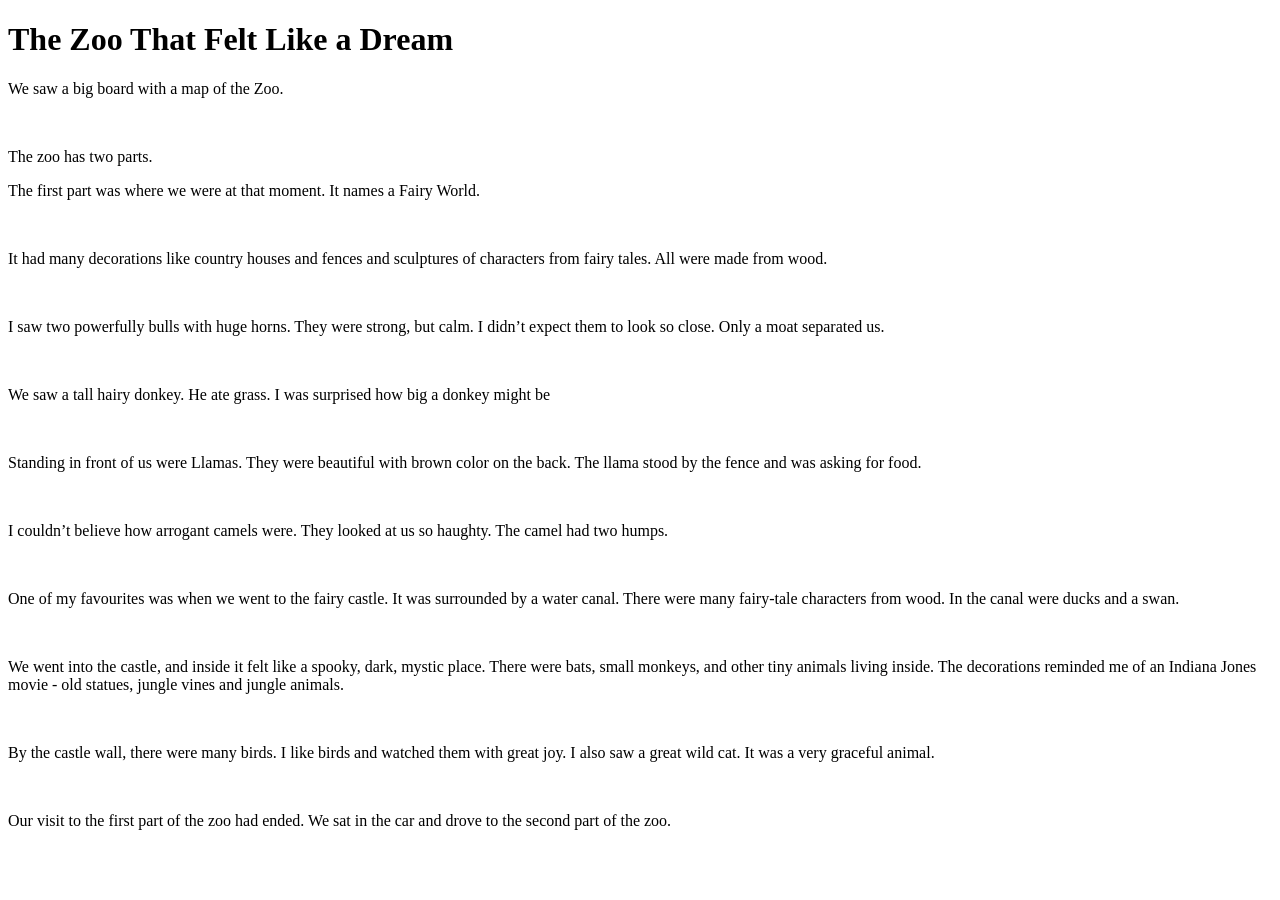
==== web/src/main/resources/templates/catalogue/articles/zoo-part-1.html @ 844b0ada "add first article controller & first text article html" ====
<!DOCTYPE html>
<html lang="en">
<head>
    <meta charset="UTF-8">
    <title>ZOO &dash; First Part</title>
</head>
<body>
<header></header>
<main>
    <h1>The Zoo That Felt Like a Dream</h1>
    <p>We saw a big board with a map of the Zoo.</p>
    <img data-th-src="@{/images/zoo-part-1/1-map.jpg}">
    <p>The zoo has two parts.</p>
    <p>The first part was where we were at that moment. It names a Fairy World.</p>
    <img data-th-src="@{/images/zoo-part-1/2-fairy-world}">
    <p>It had many decorations like country houses and fences and sculptures of characters from fairy tales.
        All were made from wood.</p>
    <img data-th-src="@{/images/zoo-part-1/3-animal-house}">
    <p>I saw two powerfully bulls with huge horns.
        They were strong, but calm.
        I didn’t expect them to look so close. Only a moat separated us.</p>
    <img data-th-src="@{/images/zoo-part-1/4-bull}" alt="">
    <p>We saw a tall hairy donkey. He ate grass. I was surprised how big a donkey might be</p>
    <img data-th-src="@{/images/zoo-part-1/5-donkey}">
    <p>Standing in front of us were Llamas. They were beautiful with brown color on the back.
        The llama stood by the fence and was asking for food.</p>
    <img data-th-src="@{/images/zoo-part-1/6-llama}">
    <p>I couldn’t believe how arrogant camels were. They looked at us so haughty. The camel had two humps.</p>
    <img data-th-src="@{/images/zoo-part-1/7-camel}">
    <p>One of my favourites was when we went to the fairy castle. It was surrounded by a water canal.
        There were many fairy-tale characters from wood. In the canal were ducks and a swan.</p>
    <img data-th-src="@{/images/zoo-part-1/8-canal}">
    <img data-th-src="@{/images/zoo-part-1/9-fairy-castle}">
    <img data-th-src="@{/images/zoo-part-1/10-castle}">
    <p>We went into the castle, and inside it felt like a spooky, dark, mystic place.
        There were bats, small monkeys, and other tiny animals living inside.
        The decorations reminded me of an Indiana Jones movie - old statues, jungle vines and jungle animals.</p>
    <img data-th-src="@{/images/zoo-part-1/11-inside-castle}">
    <img data-th-src="@{/images/zoo-part-1/11-inside-castle-little}">
    <img data-th-src="@{/images/zoo-part-1/12-inside-castle-bat}">
    <p>By the castle wall, there were many birds. I like birds and watched them with great joy.
        I also saw a great wild cat. It was a very graceful animal.</p>
    <img data-th-src="@{/images/zoo-part-1/13-bird-pheasant}">
    <img data-th-src="@{/images/zoo-part-1/14-cat}">
    <img data-th-src="@{/images/zoo-part-1/15-cock}">
    <img data-th-src="@{/images/zoo-part-1/16-albatross}">
    <p>Our visit to the first part of the zoo had ended.
        We sat in the car and drove to the second part of the zoo.</p>
    <img data-th-src="@{/images/zoo-part-1/17-goodbye}">
</main>
<footer></footer>
</body>
</html>
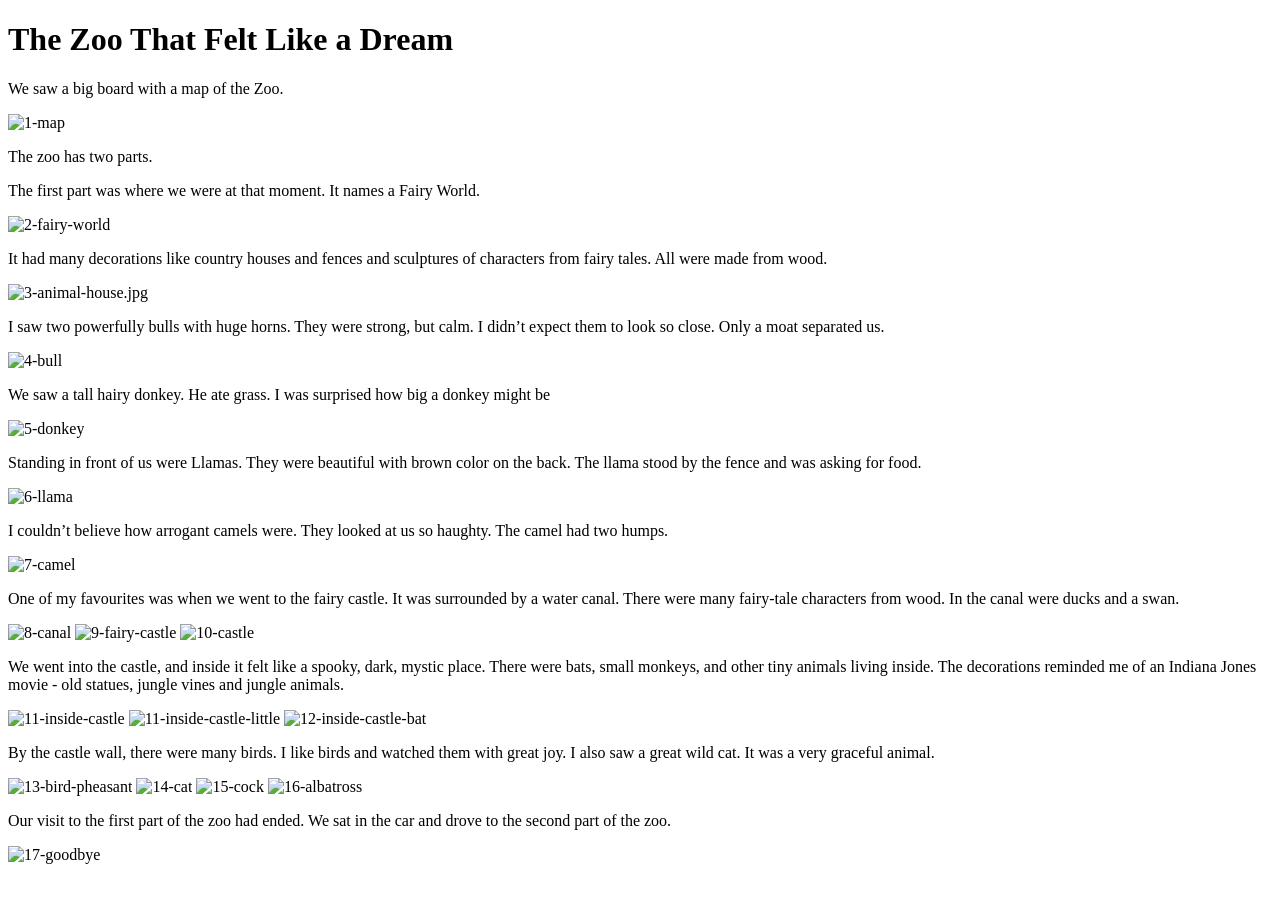
==== commit 813b5bc3: "add grid style for article" ====
--- a/web/src/main/resources/templates/catalogue/articles/zoo-part-1.html
+++ b/web/src/main/resources/templates/catalogue/articles/zoo-part-1.html
@@ -3,51 +3,55 @@
 <head>
     <meta charset="UTF-8">
     <title>ZOO &dash; First Part</title>
+    <link rel="stylesheet" data-th-href="@{/css/styles.css}">
 </head>
 <body>
+<div class="container">
 <header></header>
 <main>
-    <h1>The Zoo That Felt Like a Dream</h1>
-    <p>We saw a big board with a map of the Zoo.</p>
-    <img data-th-src="@{/images/zoo-part-1/1-map.jpg}">
-    <p>The zoo has two parts.</p>
-    <p>The first part was where we were at that moment. It names a Fairy World.</p>
-    <img data-th-src="@{/images/zoo-part-1/2-fairy-world}">
-    <p>It had many decorations like country houses and fences and sculptures of characters from fairy tales.
-        All were made from wood.</p>
-    <img data-th-src="@{/images/zoo-part-1/3-animal-house}">
-    <p>I saw two powerfully bulls with huge horns.
-        They were strong, but calm.
-        I didn’t expect them to look so close. Only a moat separated us.</p>
-    <img data-th-src="@{/images/zoo-part-1/4-bull}" alt="">
-    <p>We saw a tall hairy donkey. He ate grass. I was surprised how big a donkey might be</p>
-    <img data-th-src="@{/images/zoo-part-1/5-donkey}">
-    <p>Standing in front of us were Llamas. They were beautiful with brown color on the back.
-        The llama stood by the fence and was asking for food.</p>
-    <img data-th-src="@{/images/zoo-part-1/6-llama}">
-    <p>I couldn’t believe how arrogant camels were. They looked at us so haughty. The camel had two humps.</p>
-    <img data-th-src="@{/images/zoo-part-1/7-camel}">
-    <p>One of my favourites was when we went to the fairy castle. It was surrounded by a water canal.
-        There were many fairy-tale characters from wood. In the canal were ducks and a swan.</p>
-    <img data-th-src="@{/images/zoo-part-1/8-canal}">
-    <img data-th-src="@{/images/zoo-part-1/9-fairy-castle}">
-    <img data-th-src="@{/images/zoo-part-1/10-castle}">
-    <p>We went into the castle, and inside it felt like a spooky, dark, mystic place.
-        There were bats, small monkeys, and other tiny animals living inside.
-        The decorations reminded me of an Indiana Jones movie - old statues, jungle vines and jungle animals.</p>
-    <img data-th-src="@{/images/zoo-part-1/11-inside-castle}">
-    <img data-th-src="@{/images/zoo-part-1/11-inside-castle-little}">
-    <img data-th-src="@{/images/zoo-part-1/12-inside-castle-bat}">
-    <p>By the castle wall, there were many birds. I like birds and watched them with great joy.
-        I also saw a great wild cat. It was a very graceful animal.</p>
-    <img data-th-src="@{/images/zoo-part-1/13-bird-pheasant}">
-    <img data-th-src="@{/images/zoo-part-1/14-cat}">
-    <img data-th-src="@{/images/zoo-part-1/15-cock}">
-    <img data-th-src="@{/images/zoo-part-1/16-albatross}">
-    <p>Our visit to the first part of the zoo had ended.
-        We sat in the car and drove to the second part of the zoo.</p>
-    <img data-th-src="@{/images/zoo-part-1/17-goodbye}">
+        <h1>The Zoo That Felt Like a Dream</h1>
+        <p>We saw a big board with a map of the Zoo.</p>
+        <img data-th-src="@{/images/zoo-part-1/1-map.jpg}" alt="1-map">
+        <p>The zoo has two parts.</p>
+        <p>The first part was where we were at that moment. It names a Fairy World.</p>
+        <img data-th-src="@{/images/zoo-part-1/2-fairy-world.jpg}" alt="2-fairy-world">
+        <p>It had many decorations like country houses and fences and sculptures of characters from fairy tales.
+            All were made from wood.</p>
+        <img data-th-src="@{/images/zoo-part-1/3-animal-house.jpg}" alt="3-animal-house.jpg">
+        <p>I saw two powerfully bulls with huge horns.
+            They were strong, but calm.
+            I didn’t expect them to look so close. Only a moat separated us.</p>
+        <img data-th-src="@{/images/zoo-part-1/4-bull.jpg}" alt="4-bull">
+        <p>We saw a tall hairy donkey. He ate grass. I was surprised how big a donkey might be</p>
+        <img data-th-src="@{/images/zoo-part-1/5-donkey.jpg}" alt="5-donkey">
+        <p>Standing in front of us were Llamas. They were beautiful with brown color on the back.
+            The llama stood by the fence and was asking for food.</p>
+        <img data-th-src="@{/images/zoo-part-1/6-llama.jpg}" alt="6-llama">
+        <p>I couldn’t believe how arrogant camels were. They looked at us so haughty. The camel had two humps.</p>
+        <img data-th-src="@{/images/zoo-part-1/7-camel.jpg}" alt="7-camel">
+        <p>One of my favourites was when we went to the fairy castle. It was surrounded by a water canal.
+            There were many fairy-tale characters from wood. In the canal were ducks and a swan.</p>
+        <img data-th-src="@{/images/zoo-part-1/8-canal.jpg}" alt="8-canal">
+        <img data-th-src="@{/images/zoo-part-1/9-fairy-castle.jpg}" alt="9-fairy-castle">
+        <img data-th-src="@{/images/zoo-part-1/10-castle.jpg}" alt="10-castle">
+        <p>We went into the castle, and inside it felt like a spooky, dark, mystic place.
+            There were bats, small monkeys, and other tiny animals living inside.
+            The decorations reminded me of an Indiana Jones movie - old statues, jungle vines and jungle animals.</p>
+        <img data-th-src="@{/images/zoo-part-1/11-inside-castle.jpg}" alt="11-inside-castle">
+        <img data-th-src="@{/images/zoo-part-1/11-inside-castle-little.jpg}" alt="11-inside-castle-little">
+        <img data-th-src="@{/images/zoo-part-1/12-inside-castle-bat.jpg}" alt="12-inside-castle-bat">
+        <p>By the castle wall, there were many birds. I like birds and watched them with great joy.
+            I also saw a great wild cat. It was a very graceful animal.</p>
+        <img data-th-src="@{/images/zoo-part-1/13-bird-pheasant.jpg}" alt="13-bird-pheasant">
+        <img data-th-src="@{/images/zoo-part-1/14-cat.jpg}" alt="14-cat">
+        <img data-th-src="@{/images/zoo-part-1/15-cock.jpg}" alt="15-cock">
+        <img data-th-src="@{/images/zoo-part-1/16-albatross.jpg}" alt="16-albatross">
+        <p>Our visit to the first part of the zoo had ended.
+            We sat in the car and drove to the second part of the zoo.</p>
+        <img data-th-src="@{/images/zoo-part-1/17-goodbye.jpg}" alt="17-goodbye">
 </main>
 <footer></footer>
+<header></header>
+</div>
 </body>
 </html>
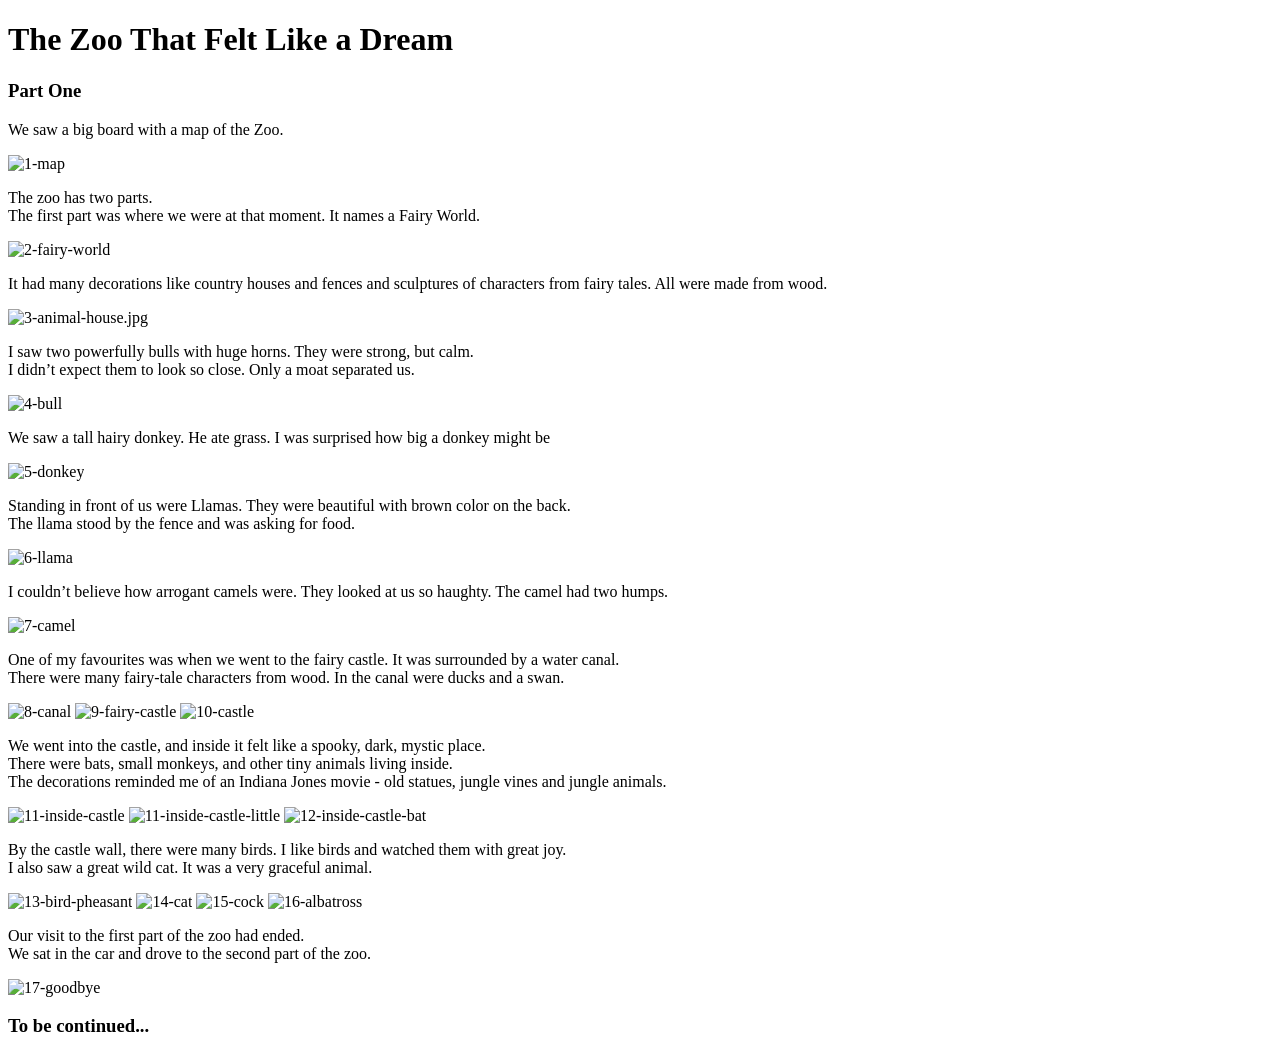
==== commit 3dd7ad3a: "write some articles" ====
--- a/web/src/main/resources/templates/catalogue/articles/zoo-part-1.html
+++ b/web/src/main/resources/templates/catalogue/articles/zoo-part-1.html
@@ -4,54 +4,59 @@
     <meta charset="UTF-8">
     <title>ZOO &dash; First Part</title>
     <link rel="stylesheet" data-th-href="@{/css/styles.css}">
+    <link rel="stylesheet" href="https://fonts.googleapis.com/css2?family=Open+Sans&display=swap">
 </head>
 <body>
 <div class="container">
-<header></header>
-<main>
+    <header></header>
+    <main>
+        <div class="strip-links"></div>
+        <div class="strip-right"></div>
         <h1>The Zoo That Felt Like a Dream</h1>
+        <h3>Part One</h3>
         <p>We saw a big board with a map of the Zoo.</p>
         <img data-th-src="@{/images/zoo-part-1/1-map.jpg}" alt="1-map">
-        <p>The zoo has two parts.</p>
-        <p>The first part was where we were at that moment. It names a Fairy World.</p>
+        <p>The zoo has two parts.<br>
+            The first part was where we were at that moment. It names a Fairy World.</p>
         <img data-th-src="@{/images/zoo-part-1/2-fairy-world.jpg}" alt="2-fairy-world">
         <p>It had many decorations like country houses and fences and sculptures of characters from fairy tales.
             All were made from wood.</p>
         <img data-th-src="@{/images/zoo-part-1/3-animal-house.jpg}" alt="3-animal-house.jpg">
         <p>I saw two powerfully bulls with huge horns.
-            They were strong, but calm.
+            They were strong, but calm.<br>
             I didn’t expect them to look so close. Only a moat separated us.</p>
         <img data-th-src="@{/images/zoo-part-1/4-bull.jpg}" alt="4-bull">
         <p>We saw a tall hairy donkey. He ate grass. I was surprised how big a donkey might be</p>
         <img data-th-src="@{/images/zoo-part-1/5-donkey.jpg}" alt="5-donkey">
-        <p>Standing in front of us were Llamas. They were beautiful with brown color on the back.
+        <p>Standing in front of us were Llamas. They were beautiful with brown color on the back.<br>
             The llama stood by the fence and was asking for food.</p>
         <img data-th-src="@{/images/zoo-part-1/6-llama.jpg}" alt="6-llama">
         <p>I couldn’t believe how arrogant camels were. They looked at us so haughty. The camel had two humps.</p>
         <img data-th-src="@{/images/zoo-part-1/7-camel.jpg}" alt="7-camel">
-        <p>One of my favourites was when we went to the fairy castle. It was surrounded by a water canal.
+        <p>One of my favourites was when we went to the fairy castle. It was surrounded by a water canal.<br>
             There were many fairy-tale characters from wood. In the canal were ducks and a swan.</p>
         <img data-th-src="@{/images/zoo-part-1/8-canal.jpg}" alt="8-canal">
         <img data-th-src="@{/images/zoo-part-1/9-fairy-castle.jpg}" alt="9-fairy-castle">
         <img data-th-src="@{/images/zoo-part-1/10-castle.jpg}" alt="10-castle">
-        <p>We went into the castle, and inside it felt like a spooky, dark, mystic place.
-            There were bats, small monkeys, and other tiny animals living inside.
+        <p>We went into the castle, and inside it felt like a spooky, dark, mystic place.<br>
+            There were bats, small monkeys, and other tiny animals living inside.<br>
             The decorations reminded me of an Indiana Jones movie - old statues, jungle vines and jungle animals.</p>
         <img data-th-src="@{/images/zoo-part-1/11-inside-castle.jpg}" alt="11-inside-castle">
         <img data-th-src="@{/images/zoo-part-1/11-inside-castle-little.jpg}" alt="11-inside-castle-little">
         <img data-th-src="@{/images/zoo-part-1/12-inside-castle-bat.jpg}" alt="12-inside-castle-bat">
-        <p>By the castle wall, there were many birds. I like birds and watched them with great joy.
+        <p>By the castle wall, there were many birds. I like birds and watched them with great joy.<br>
             I also saw a great wild cat. It was a very graceful animal.</p>
         <img data-th-src="@{/images/zoo-part-1/13-bird-pheasant.jpg}" alt="13-bird-pheasant">
         <img data-th-src="@{/images/zoo-part-1/14-cat.jpg}" alt="14-cat">
         <img data-th-src="@{/images/zoo-part-1/15-cock.jpg}" alt="15-cock">
         <img data-th-src="@{/images/zoo-part-1/16-albatross.jpg}" alt="16-albatross">
-        <p>Our visit to the first part of the zoo had ended.
+        <p>Our visit to the first part of the zoo had ended.<br>
             We sat in the car and drove to the second part of the zoo.</p>
         <img data-th-src="@{/images/zoo-part-1/17-goodbye.jpg}" alt="17-goodbye">
-</main>
-<footer></footer>
-<header></header>
+        <h3>To be continued...</h3>
+    </main>
+    <footer></footer>
+    <header></header>
 </div>
 </body>
 </html>
